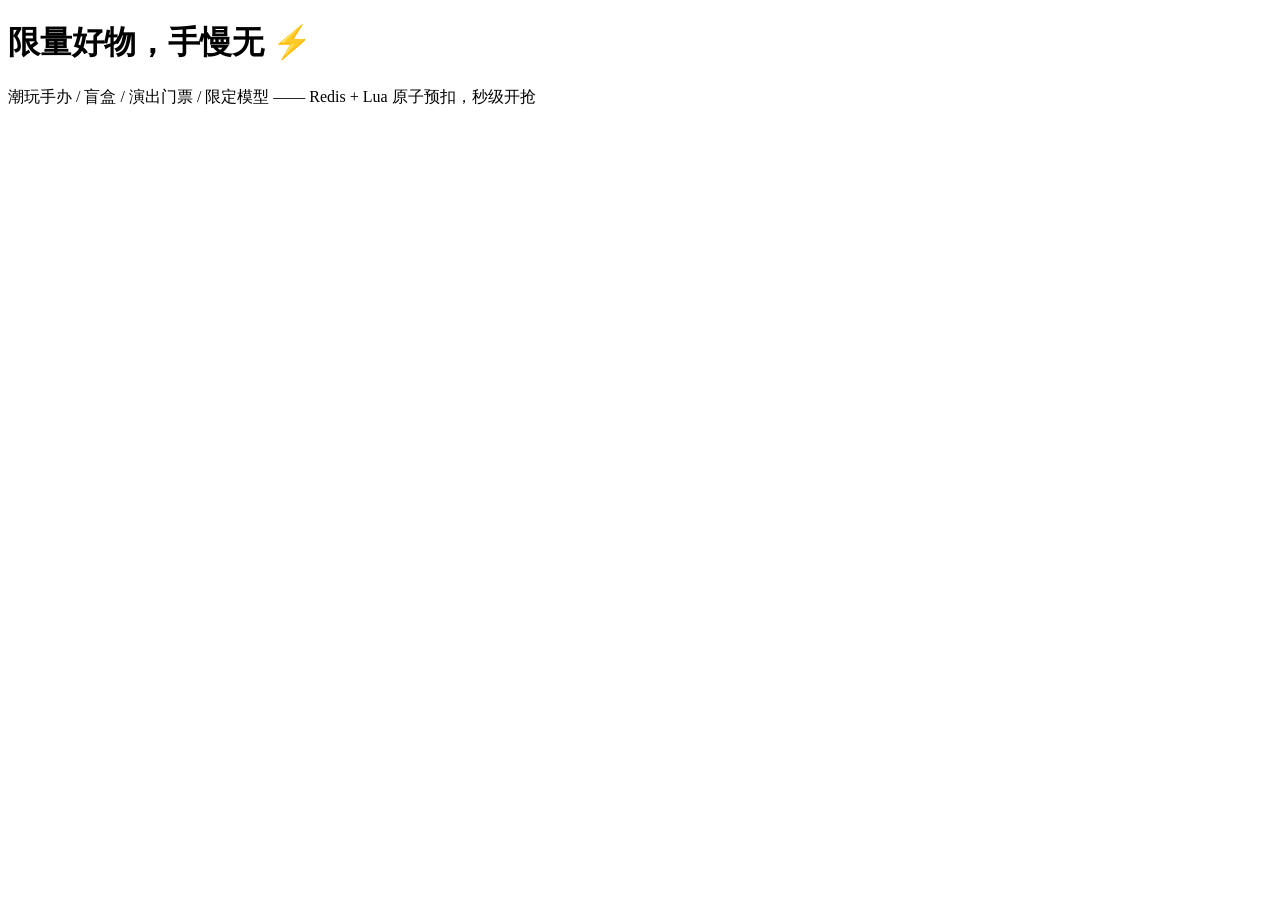
==== nginx-1.18.0/html/flashbuy/index.html @ 88c4a0ec "feat: 全新前端「闪购 FlashBuy」+ Lua 消息字段名修复 前端（nginx-1.18.0/html/flashbuy，原生 JS + 手写 CSS，零框架指纹）： - 6 个页面：lo" ====
<!DOCTYPE html>
<html lang="zh-CN">
<head>
  <meta charset="UTF-8">
  <meta name="viewport" content="width=device-width, initial-scale=1.0">
  <title>闪购 FlashBuy - 潮玩限量抢购平台</title>
  <link rel="stylesheet" href="/css/style.css">
</head>
<body>
  <div id="nav" class="nav"></div>
  <div class="container">
    <div class="hero">
      <h1>限量好物，手慢无 ⚡</h1>
      <p>潮玩手办 / 盲盒 / 演出门票 / 限定模型 —— Redis + Lua 原子预扣，秒级开抢</p>
    </div>
    <div id="typeBar" class="type-bar"></div>
    <div id="merchantList" class="grid"></div>
  </div>
  <script src="/js/axios.min.js"></script>
  <script src="/js/common.js"></script>
  <script>
    renderNav('index');
    loadMe();
    let currentType = null;
    async function loadTypes() {
      const r = await axios.get('/merchant-type/list');
      const bar = document.getElementById('typeBar');
      r.data.forEach(t => {
        const chip = document.createElement('div');
        chip.className = 'type-chip';
        chip.textContent = t.name;
        chip.dataset.id = t.id;
        chip.onclick = () => {
          currentType = t.id;
          document.querySelectorAll('.type-chip').forEach(c => c.classList.remove('active'));
          chip.classList.add('active');
          loadMerchants();
        };
        bar.appendChild(chip);
      });
      // 默认选中第一个类型
      if (bar.firstChild) bar.firstChild.click();
    }
    async function loadMerchants() {
      const list = document.getElementById('merchantList');
      list.innerHTML = '<div class="empty">加载中…</div>';
      try {
        const r = await axios.get('/merchant/of/type', { params: { typeId: currentType, current: 1 } });
        list.innerHTML = '';
        if (!r.data.length) { list.innerHTML = '<div class="empty">该分类暂无商户</div>'; return; }
        r.data.forEach(m => {
          const card = document.createElement('div');
          card.className = 'card m-card';
          card.onclick = () => location.href = '/merchant.html?id=' + m.id;
          card.innerHTML = `
            <img class="m-cover" src="${firstImg(m.images)}" alt="">
            <div class="m-body">
              <div class="m-name">${m.name}</div>
              <div class="m-meta">
                <span class="score">★ ${m.score}</span>
                <span class="sub">${m.area || ''}</span>
                <span class="sub">月售 ${m.sold}</span>
              </div>
            </div>`;
          list.appendChild(card);
        });
      } catch (e) {
        list.innerHTML = `<div class="empty">${e}</div>`;
      }
    }
    loadTypes();
  </script>
</body>
</html>
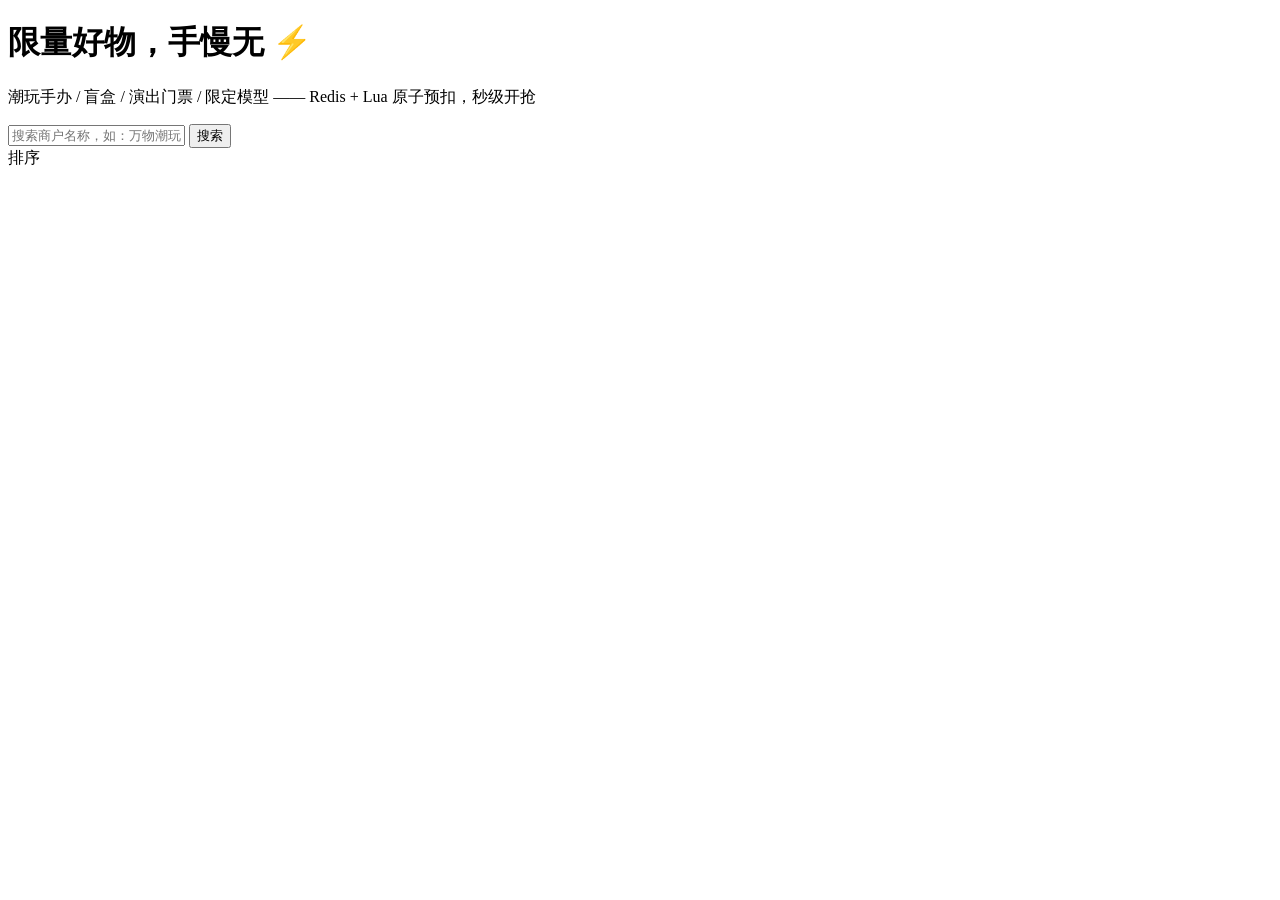
==== commit fa5e2af1: "feat: 补齐商户发现、详情与相关晒单 - 首页支持商户名搜索、评分/人气/附近排序与加载更多 - 启动同步商户 GEO；卡片与详情补齐评分、评论数、人均、距离、多图 - 商户详情新增真实用户晒单区" ====
--- a/nginx-1.18.0/html/flashbuy/index.html
+++ b/nginx-1.18.0/html/flashbuy/index.html
@@ -13,61 +13,186 @@
       <h1>限量好物，手慢无 ⚡</h1>
       <p>潮玩手办 / 盲盒 / 演出门票 / 限定模型 —— Redis + Lua 原子预扣，秒级开抢</p>
     </div>
+
+    <div class="index-search">
+      <input id="searchInput" type="text" placeholder="搜索商户名称，如：万物潮玩社" autocomplete="off"
+             oninput="onSearchInput()" onkeydown="if(event.key==='Enter') searchNow()">
+      <button class="btn" onclick="searchNow()">搜索</button>
+    </div>
+
     <div id="typeBar" class="type-bar"></div>
+
+    <div class="filter-bar" id="filterBar">
+      <span class="filter-label">排序</span>
+      <div class="sort-bar" id="sortBar"></div>
+    </div>
+
     <div id="merchantList" class="grid"></div>
+    <div style="text-align:center;margin:10px 0 30px">
+      <button class="btn btn-ghost" id="loadMoreBtn" onclick="loadMore()" style="display:none">加载更多</button>
+    </div>
   </div>
   <script src="/js/axios.min.js"></script>
   <script src="/js/common.js"></script>
   <script>
     renderNav('index');
     loadMe();
+
+    const HZ = { x: 120.149993, y: 30.334229 }; // 与原版一致的杭州演示坐标
     let currentType = null;
+    let page = 1;
+    let keyword = '';
+    let sortBy = 'score';
+    let nearby = false;
+    let loading = false;
+    let hasMore = true;
+    let searchTimer = null;
+
+    function escapeHtml(value) {
+      return String(value || '').replace(/[&<>"']/g, c => ({
+        '&': '&amp;', '<': '&lt;', '>': '&gt;', '"': '&quot;', "'": '&#39;'
+      }[c]));
+    }
+
+    function formatDistance(meters) {
+      if (meters == null) return '';
+      return meters < 1000 ? Math.round(meters) + 'm' : (meters / 1000).toFixed(1) + 'km';
+    }
+
     async function loadTypes() {
-      const r = await axios.get('/merchant-type/list');
-      const bar = document.getElementById('typeBar');
-      r.data.forEach(t => {
-        const chip = document.createElement('div');
-        chip.className = 'type-chip';
-        chip.textContent = t.name;
-        chip.dataset.id = t.id;
-        chip.onclick = () => {
-          currentType = t.id;
-          document.querySelectorAll('.type-chip').forEach(c => c.classList.remove('active'));
-          chip.classList.add('active');
-          loadMerchants();
-        };
-        bar.appendChild(chip);
-      });
-      // 默认选中第一个类型
-      if (bar.firstChild) bar.firstChild.click();
-    }
-    async function loadMerchants() {
-      const list = document.getElementById('merchantList');
-      list.innerHTML = '<div class="empty">加载中…</div>';
       try {
-        const r = await axios.get('/merchant/of/type', { params: { typeId: currentType, current: 1 } });
-        list.innerHTML = '';
-        if (!r.data.length) { list.innerHTML = '<div class="empty">该分类暂无商户</div>'; return; }
-        r.data.forEach(m => {
-          const card = document.createElement('div');
-          card.className = 'card m-card';
-          card.onclick = () => location.href = '/merchant.html?id=' + m.id;
-          card.innerHTML = `
-            <img class="m-cover" src="${firstImg(m.images)}" alt="">
-            <div class="m-body">
-              <div class="m-name">${m.name}</div>
-              <div class="m-meta">
-                <span class="score">★ ${m.score}</span>
-                <span class="sub">${m.area || ''}</span>
-                <span class="sub">月售 ${m.sold}</span>
-              </div>
-            </div>`;
-          list.appendChild(card);
+        const r = await axios.get('/merchant-type/list');
+        const bar = document.getElementById('typeBar');
+        bar.innerHTML = '';
+        r.data.forEach(t => {
+          const chip = document.createElement('div');
+          chip.className = 'type-chip';
+          chip.dataset.id = t.id;
+          chip.innerHTML = `${t.icon ? `<img src="${t.icon}" alt="" onerror="this.style.display='none'">` : ''}<span>${escapeHtml(t.name)}</span>`;
+          chip.onclick = () => {
+            keyword = '';
+            document.getElementById('searchInput').value = '';
+            document.getElementById('filterBar').style.display = '';
+            currentType = t.id;
+            document.querySelectorAll('.type-chip').forEach(c => c.classList.remove('active'));
+            chip.classList.add('active');
+            loadMerchants(true);
+          };
+          bar.appendChild(chip);
         });
+        if (bar.firstChild) bar.firstChild.click();
       } catch (e) {
-        list.innerHTML = `<div class="empty">${e}</div>`;
+        document.getElementById('merchantList').innerHTML = `<div class="empty">${e}</div>`;
       }
     }
+
+    function renderSortBar() {
+      const options = [['score', '评分'], ['comments', '人气'], ['distance', '附近']];
+      const bar = document.getElementById('sortBar');
+      bar.innerHTML = options.map(([key, label]) =>
+        `<div class="sort-chip ${sortBy === key ? 'active' : ''}" data-sort="${key}" onclick="setSort('${key}')">${label}</div>`
+      ).join('');
+    }
+
+    function setSort(value) {
+      sortBy = value;
+      nearby = value === 'distance';
+      renderSortBar();
+      loadMerchants(true);
+    }
+
+    function onSearchInput() {
+      clearTimeout(searchTimer);
+      searchTimer = setTimeout(() => {
+        const value = document.getElementById('searchInput').value.trim();
+        if (value === keyword) return;
+        keyword = value;
+        document.getElementById('filterBar').style.display = keyword ? 'none' : '';
+        loadMerchants(true);
+      }, 300);
+    }
+
+    function searchNow() {
+      clearTimeout(searchTimer);
+      keyword = document.getElementById('searchInput').value.trim();
+      document.getElementById('filterBar').style.display = keyword ? 'none' : '';
+      loadMerchants(true);
+    }
+
+    async function loadMerchants(reset) {
+      if (loading) return;
+      if (reset) {
+        page = 1;
+        hasMore = true;
+        document.getElementById('merchantList').innerHTML = '';
+      }
+      if (!hasMore) return;
+      if (!keyword && currentType == null) return;
+
+      loading = true;
+      const moreBtn = document.getElementById('loadMoreBtn');
+      moreBtn.disabled = true;
+      moreBtn.textContent = '加载中…';
+      try {
+        const url = keyword ? '/merchant/of/name' : '/merchant/of/type';
+        const params = keyword
+          ? { name: keyword, current: page }
+          : { typeId: currentType, current: page, sortBy };
+        if (!keyword && nearby) {
+          params.x = HZ.x;
+          params.y = HZ.y;
+        }
+        const r = await axios.get(url, { params });
+        const rows = r.data || [];
+        renderMerchants(rows);
+        const pageSize = keyword ? 10 : 5;
+        if (rows.length < pageSize) {
+          hasMore = false;
+        } else {
+          page++;
+        }
+        if (!keyword && currentType != null && rows.length === 0 && page === 1) {
+          document.getElementById('merchantList').innerHTML = '<div class="empty">该分类暂无商户</div>';
+        }
+      } catch (e) {
+        document.getElementById('merchantList').innerHTML = `<div class="empty">${e}</div>`;
+      } finally {
+        loading = false;
+        moreBtn.disabled = false;
+        moreBtn.textContent = '加载更多';
+        moreBtn.style.display = hasMore ? 'inline-flex' : 'none';
+      }
+    }
+
+    function renderMerchants(rows) {
+      const list = document.getElementById('merchantList');
+      rows.forEach(m => {
+        const card = document.createElement('div');
+        card.className = 'card m-card';
+        card.onclick = () => location.href = '/merchant.html?id=' + m.id;
+        const score = ((Number(m.score) || 0) / 10).toFixed(1);
+        const distance = formatDistance(m.distance);
+        card.innerHTML = `
+          <img class="m-cover" src="${firstImg(m.images)}" alt="" onerror="this.style.visibility='hidden'">
+          <div class="m-body">
+            <div class="m-name">${escapeHtml(m.name)}</div>
+            <div class="m-meta">
+              <span class="score">★ ${score}</span>
+              <span class="sub">${m.comments || 0}条评价</span>
+              <span class="sub">￥${m.avgPrice || 0}/人</span>
+              ${distance ? `<span class="sub distance">📍 ${distance}</span>` : ''}
+            </div>
+            <div class="m-address sub">${escapeHtml(m.address || '')}</div>
+          </div>`;
+        list.appendChild(card);
+      });
+    }
+
+    function loadMore() {
+      loadMerchants(false);
+    }
+
+    renderSortBar();
     loadTypes();
   </script>
 </body>
